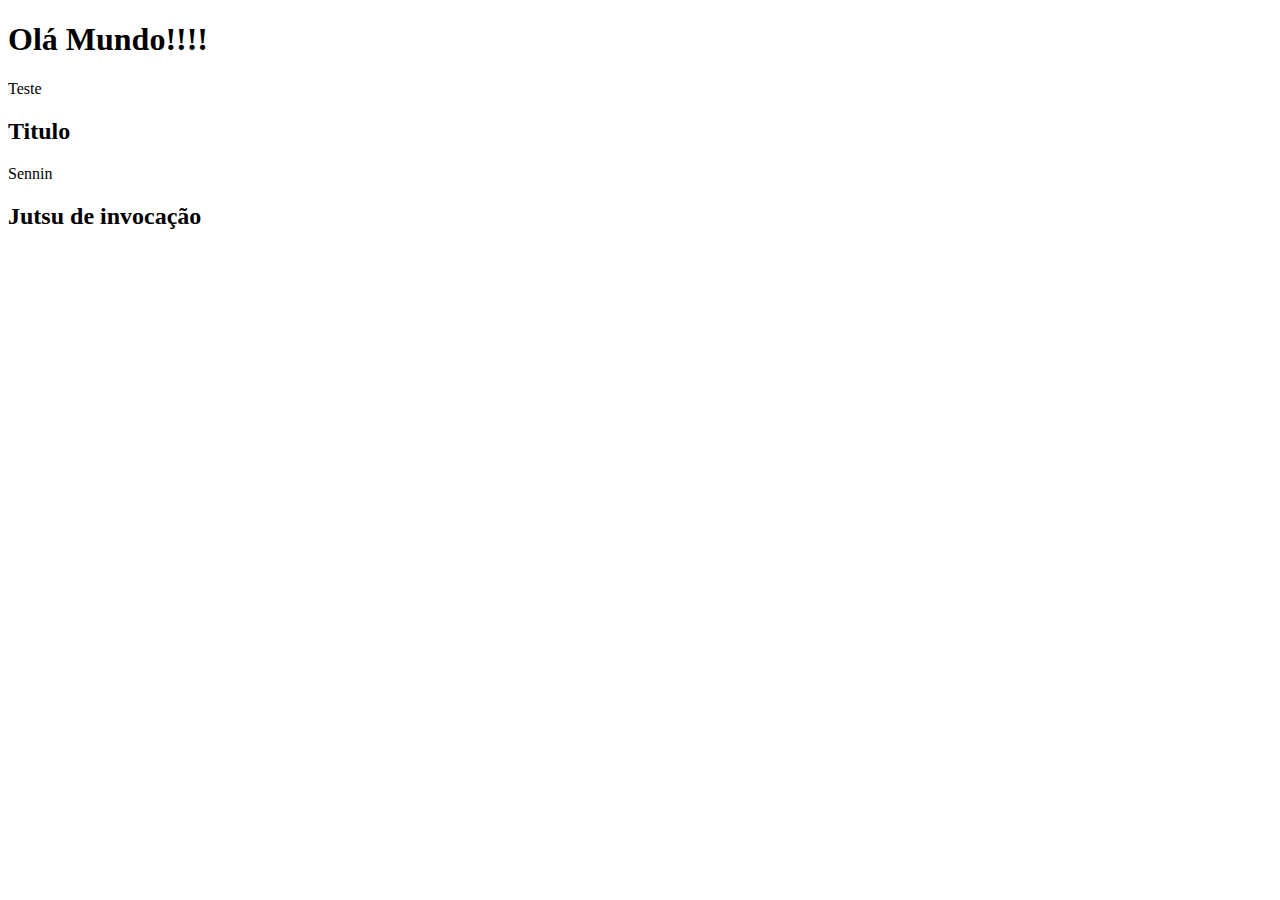
==== index.html @ 689b0fe6 "Projeto Git" ====
<!DOCTYPE html>
<html lang="en">
<head>
  <meta charset="UTF-8">
  <meta name="viewport" content="width=device-width, initial-scale=1.0">
  <title>Document</title>
</head>
<body>
  <h1>
    Olá Mundo!!!!
  </h1>
  <p>Teste</p>
  <h2>Titulo</h2>
  <p>Sennin</p>
  <h2>Jutsu de invocação</h2>
</body>
</html>
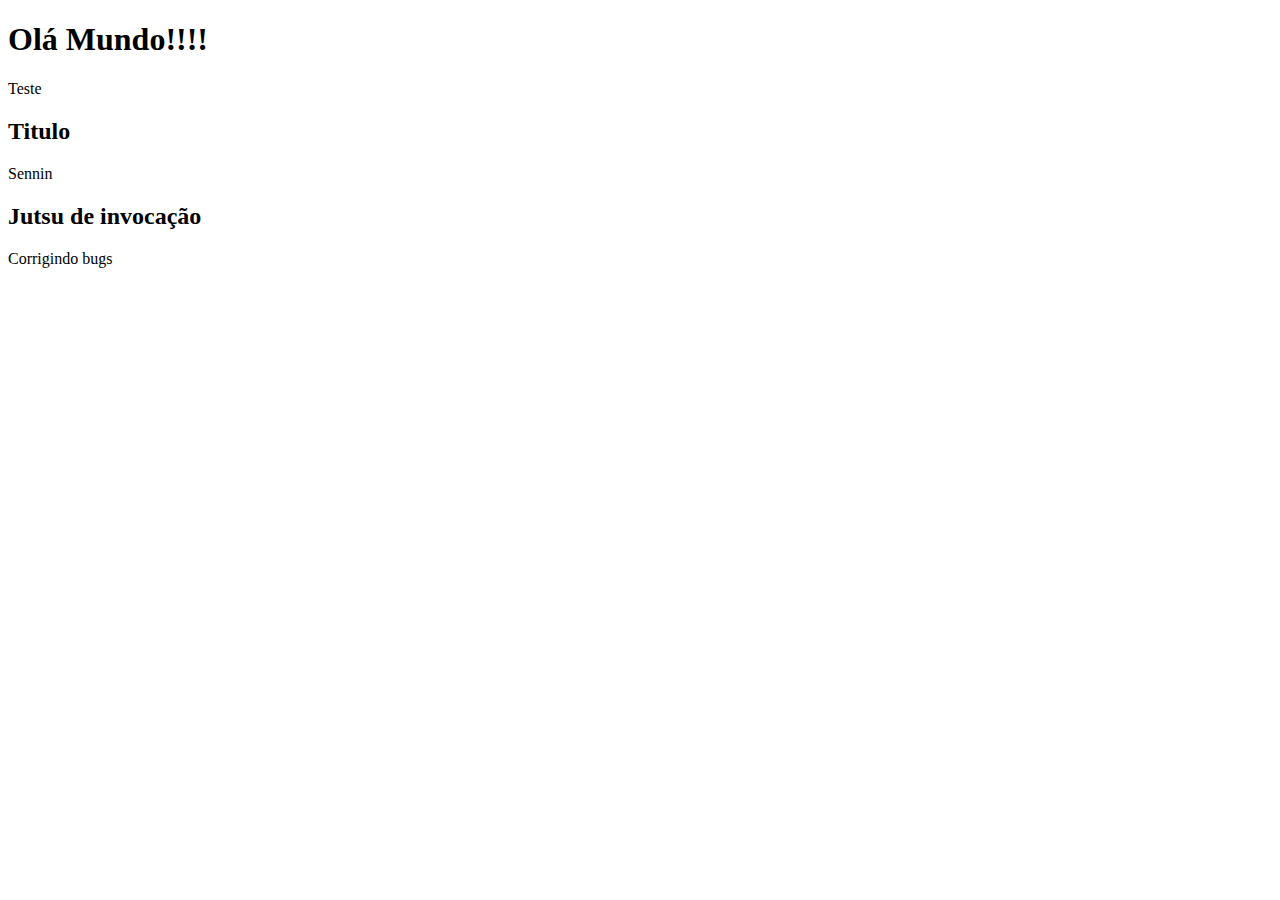
==== commit ccbcb59f: "bug corrigido" ====
--- a/index.html
+++ b/index.html
@@ -13,5 +13,6 @@
   <h2>Titulo</h2>
   <p>Sennin</p>
   <h2>Jutsu de invocação</h2>
+  <p>Corrigindo bugs</p>
 </body>
 </html>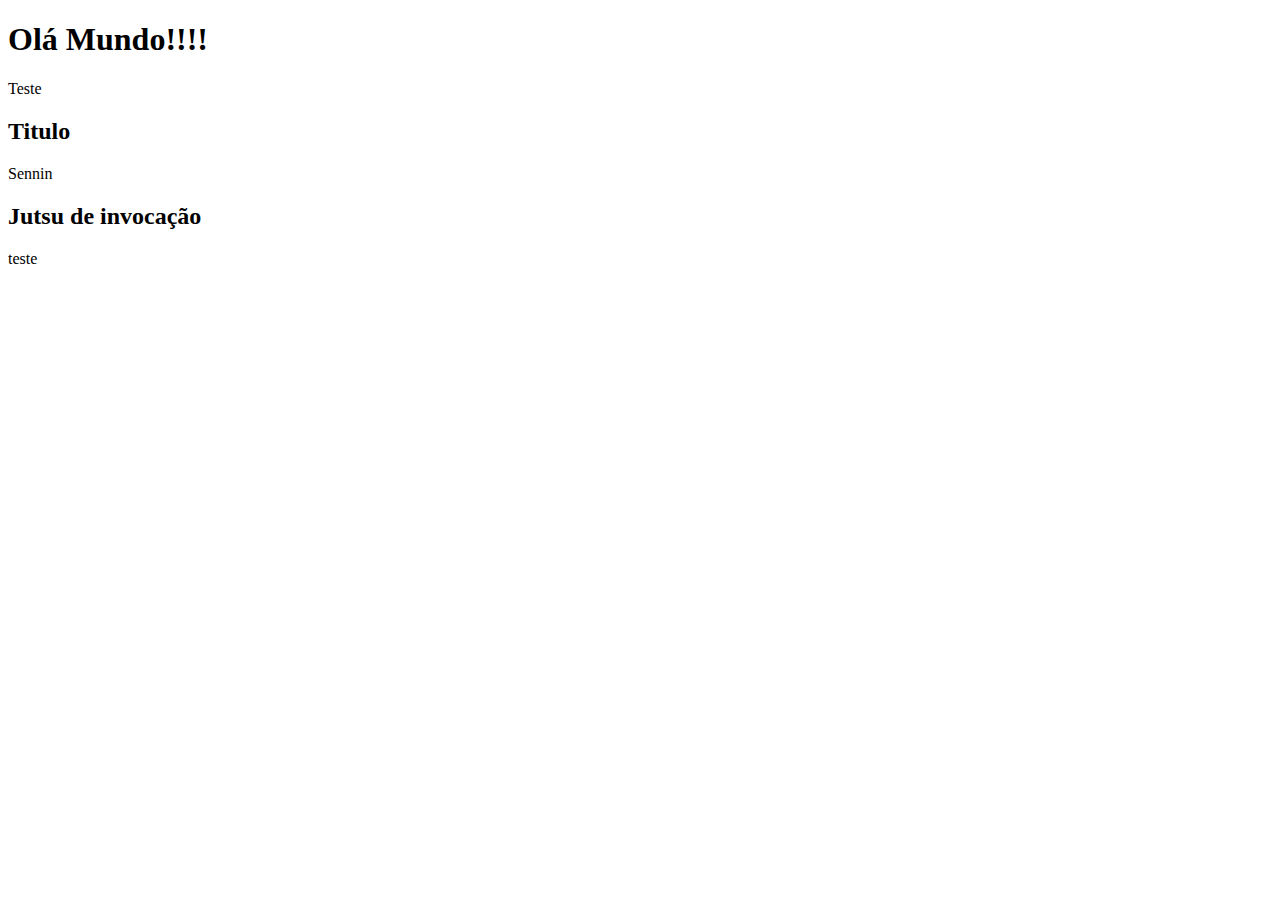
==== commit b047597f: "add e modificacoes" ====
--- a/index.html
+++ b/index.html
@@ -13,6 +13,7 @@
   <h2>Titulo</h2>
   <p>Sennin</p>
   <h2>Jutsu de invocação</h2>
-  <p>Corrigindo bugs</p>
+  <p>teste</p>
+
 </body>
 </html>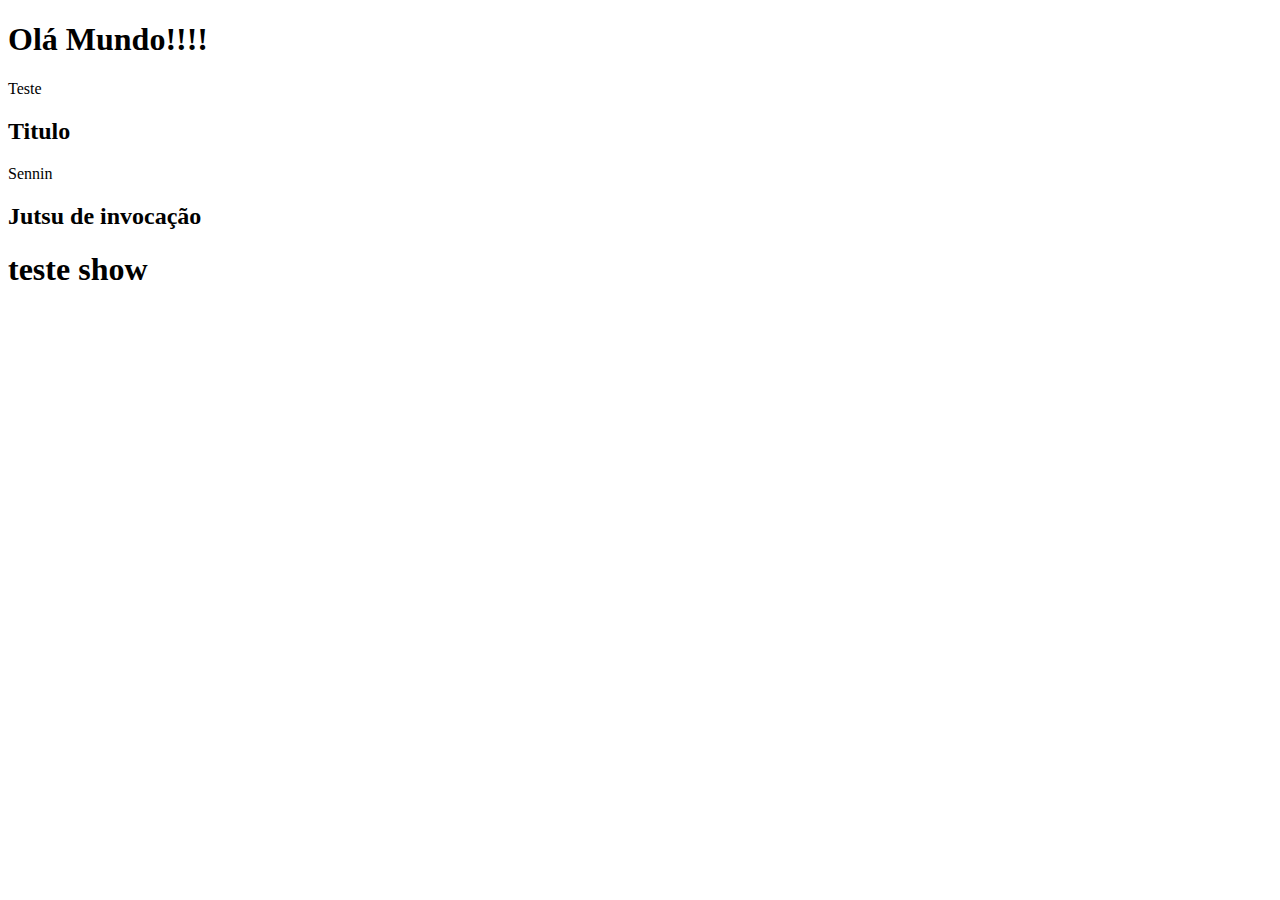
==== commit c9ed0959: "usando diff" ====
--- a/index.html
+++ b/index.html
@@ -13,7 +13,6 @@
   <h2>Titulo</h2>
   <p>Sennin</p>
   <h2>Jutsu de invocação</h2>
-  <p>teste</p>
-
+  <h1>teste show</h1>
 </body>
 </html>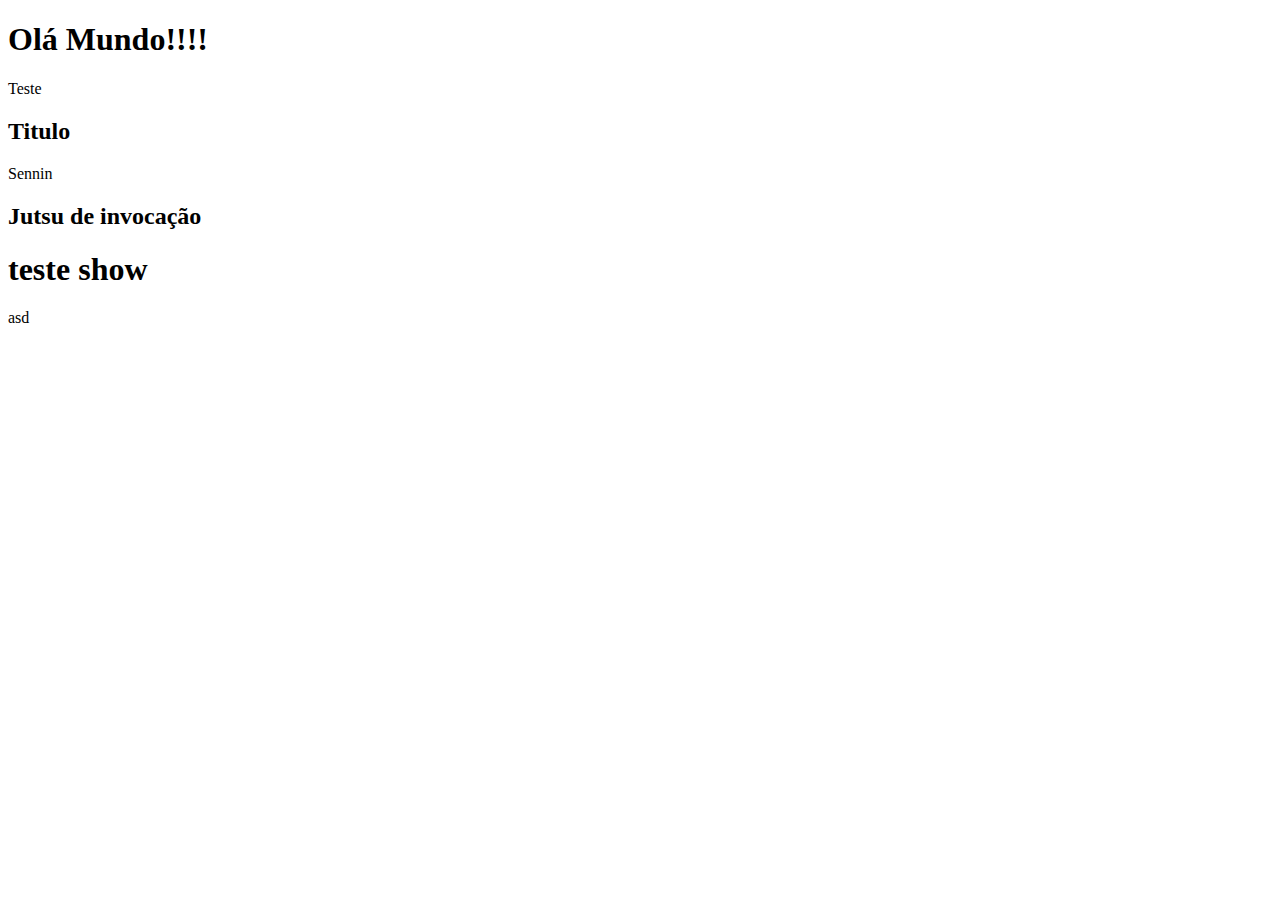
==== commit a04c7bf1: "enviando commit" ====
--- a/index.html
+++ b/index.html
@@ -14,5 +14,6 @@
   <p>Sennin</p>
   <h2>Jutsu de invocação</h2>
   <h1>teste show</h1>
+  <p>asd</p>
 </body>
 </html>